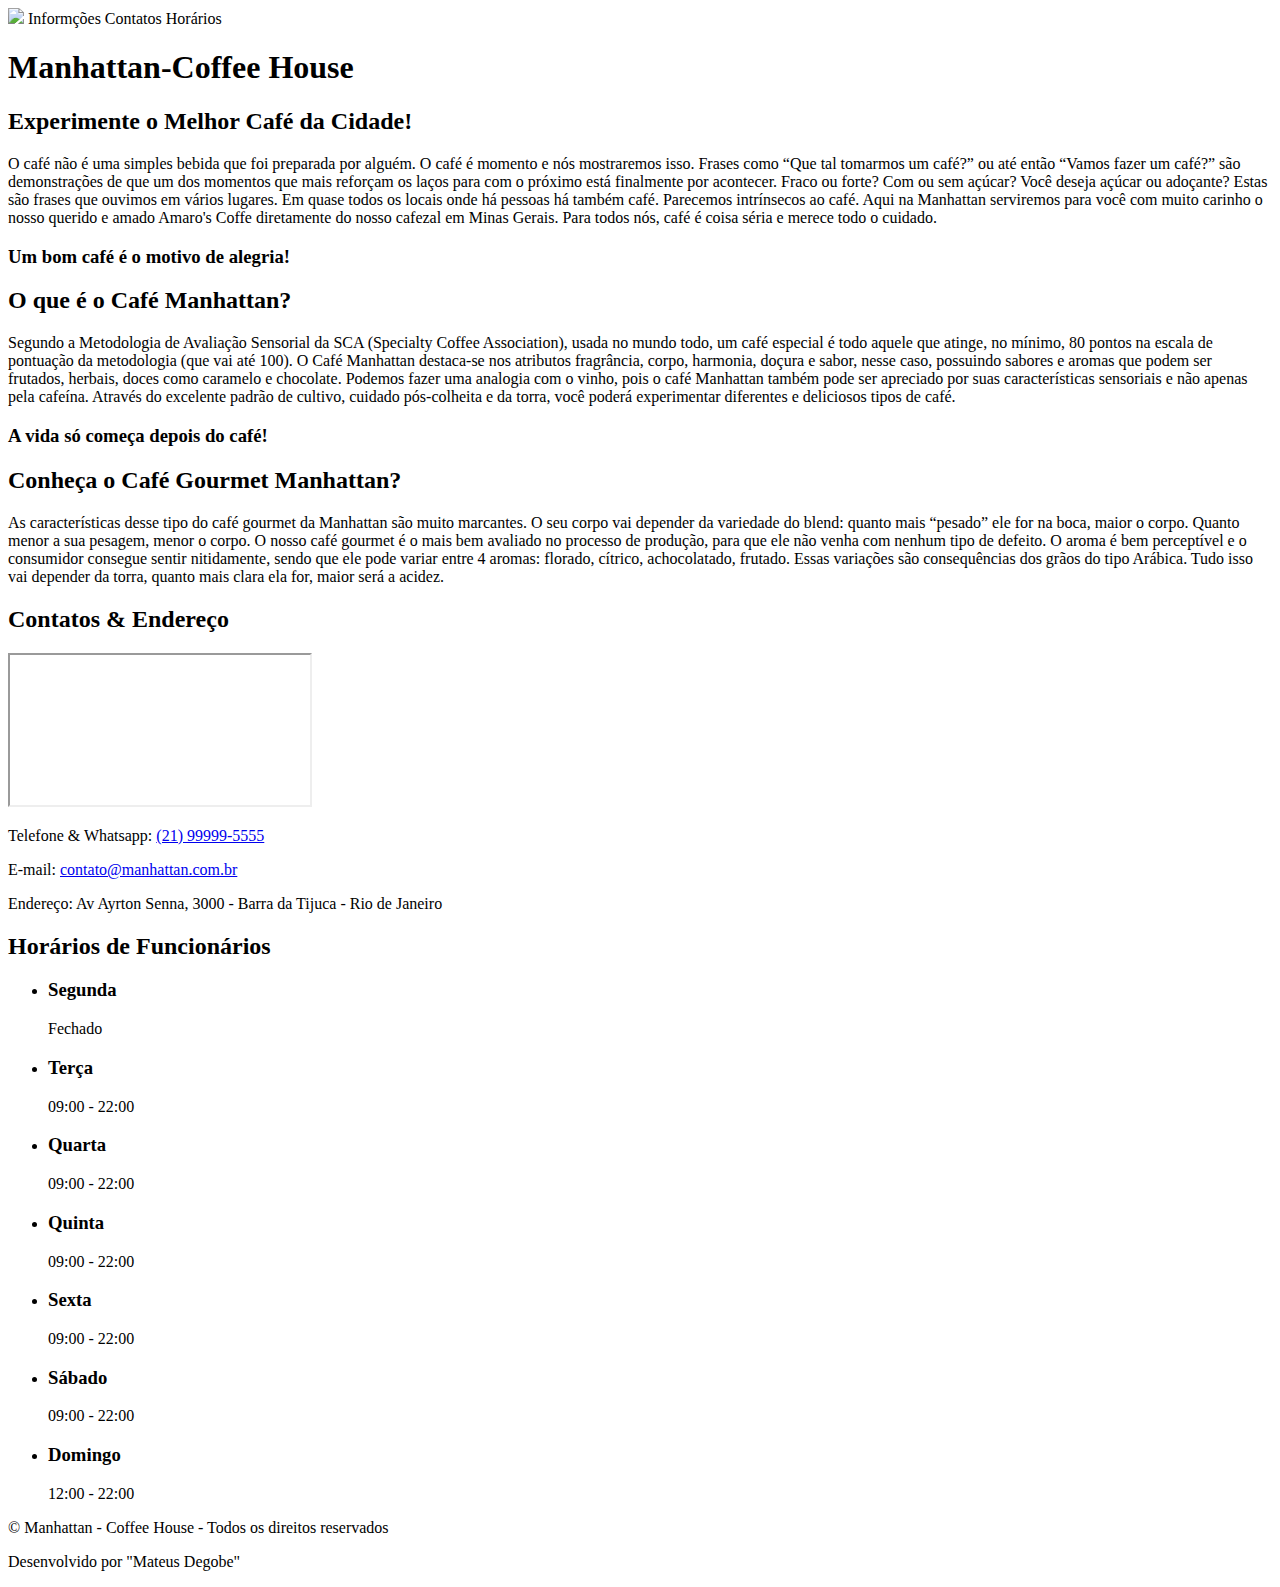
==== html-css/projetos (exercícios-curiosidade)/cafeteria/index.html @ 911fe1c2 "inicio-projeto" ====
<!DOCTYPE html>
<html lang="pt-br">
<head>
    <meta charset="UTF-8">
    <meta http-equiv="X-UA-Compatible" content="IE=edge">
    <meta name="viewport" content="width=device-width, initial-scale=1.0">
    <title>Manhattan-Coffee House</title>
</head>
<body>
    <div class="cabecalho"> <!--Usar text-transform: uppercase em CSS para deixar texto em caixa alta-->
        <img class="logo" src="#">
        <span>Informções</span>
        <span>Contatos</span>
        <span>Horários</span>
    </div>

    <div class="banner">
        <h1>Manhattan-Coffee House</h1>
    </div>

    <div class="secao-01">
        <h2>Experimente o Melhor Café da Cidade!</h2>
        <p>O café não é uma simples bebida que foi preparada por alguém. O café é momento e nós mostraremos isso. Frases como “Que tal tomarmos um café?”
        ou até então “Vamos fazer um café?” são demonstrações de que um dos
        momentos que mais reforçam os laços para com o próximo está finalmente
        por acontecer. Fraco ou forte? Com ou sem açúcar? Você deseja açúcar ou
        adoçante? Estas são frases que ouvimos em vários lugares. Em quase todos
        os locais onde há pessoas há também café. Parecemos intrínsecos ao café.
        Aqui na Manhattan serviremos para você com muito carinho o nosso querido
        e amado Amaro's Coffe diretamente do nosso cafezal em Minas Gerais. Para
        todos nós, café é coisa séria e merece todo o cuidado.</p>
    </div>

    <div class="secao-02">
        <h3>Um bom café é o motivo de alegria!</h3>
    </div>

    <div class="secao-03">
        <h2>O que é o Café Manhattan?</h2>
        <p>Segundo a Metodologia de Avaliação Sensorial da SCA (Specialty Coffee
        Association), usada no mundo todo, um café especial é todo aquele que
        atinge, no mínimo, 80 pontos na escala de pontuação da metodologia (que
        vai até 100). O Café Manhattan destaca-se nos atributos fragrância,
        corpo, harmonia, doçura e sabor, nesse caso, possuindo sabores e aromas
        que podem ser frutados, herbais, doces como caramelo e chocolate.
        Podemos fazer uma analogia com o vinho, pois o café Manhattan também
        pode ser apreciado por suas características sensoriais e não apenas pela
        cafeína. Através do excelente padrão de cultivo, cuidado pós-colheita e
        da torra, você poderá experimentar diferentes e deliciosos tipos de
        café.</p>
    </div>

    <div class="secao-04">
        <h3>A vida só começa depois do café!</h3>
    </div>

    <div class="secao-05">
        <h2>Conheça o Café Gourmet Manhattan?</h2>
        <p>As características desse tipo do café gourmet da Manhattan são muito
        marcantes. O seu corpo vai depender da variedade do blend: quanto mais
        “pesado” ele for na boca, maior o corpo. Quanto menor a sua pesagem,
        menor o corpo. O nosso café gourmet é o mais bem avaliado no processo de
        produção, para que ele não venha com nenhum tipo de defeito. O aroma é
        bem perceptível e o consumidor consegue sentir nitidamente, sendo que
        ele pode variar entre 4 aromas: florado, cítrico, achocolatado, frutado.
        Essas variações são consequências dos grãos do tipo Arábica. Tudo isso
        vai depender da torra, quanto mais clara ela for, maior será a acidez.</p>
    </div>

    <div class="sec-contatos">
        <h2>Contatos & Endereço</h2>

        <iframe src="https://www.google.com/maps/embed?pb=!1m18!1m12!1m3!1d3673.1166797096143!2d-43.360893!3d-22.982736499999998!2m3!1f0!2f0!3f0!3m2!1i1024!2i768!4f13.1!3m3!1m2!1s0x9bda2ed54ec2e1%3A0x4431d262cad1d163!2sAv.%20Ayrton%20Senna%2C%203000%20-%20Barra%20da%20Tijuca%2C%20Rio%20de%20Janeiro%20-%20RJ%2C%2022775-904!5e0!3m2!1spt-BR!2sbr!4v1676993796860!5m2!1spt-BR!2sbr" allowfullscreen="" loading="lazy" referrerpolicy="no-referrer-when-downgrade"></iframe>

        <div class="contatos">
            <p>Telefone & Whatsapp: <a href="tel:(21) 99999-5555"> (21) 99999-5555</a></p>

            <p>E-mail: <a href="mailto: contato@manhattan.com.br">contato@manhattan.com.br</a></p>

            <p>Endereço: Av Ayrton Senna, 3000 - Barra da Tijuca - Rio de Janeiro</p>
        </div>
    </div>

    <div class="sec-horarios">
        <h2>Horários de Funcionários</h2>

        <ul>
            <li>
                <h3>Segunda</h3>
                <span>Fechado</span>
            </li>
            <li>
                <h3>Terça</h3>
                <span>09:00 - 22:00</span>
            </li>
            <li>
                <h3>Quarta</h3>
                <span>09:00 - 22:00</span>
            </li>
            <li>
                <h3>Quinta</h3>
                <span>09:00 - 22:00</span>
            </li>
            <li>
                <h3>Sexta</h3>
                <span>09:00 - 22:00</span>
            </li>
            <li>
                <h3>Sábado</h3>
                <span>09:00 - 22:00</span>
            </li>
            <li>
                <h3>Domingo</h3>
                <span>12:00 - 22:00</span>
            </li>
        </ul>

        <div class="rodape">
            <p>&copy; Manhattan - Coffee House - Todos os direitos reservados</p>
            <p>Desenvolvido por "Mateus Degobe"</p>
        </div>
    </div>
</body>
</html>
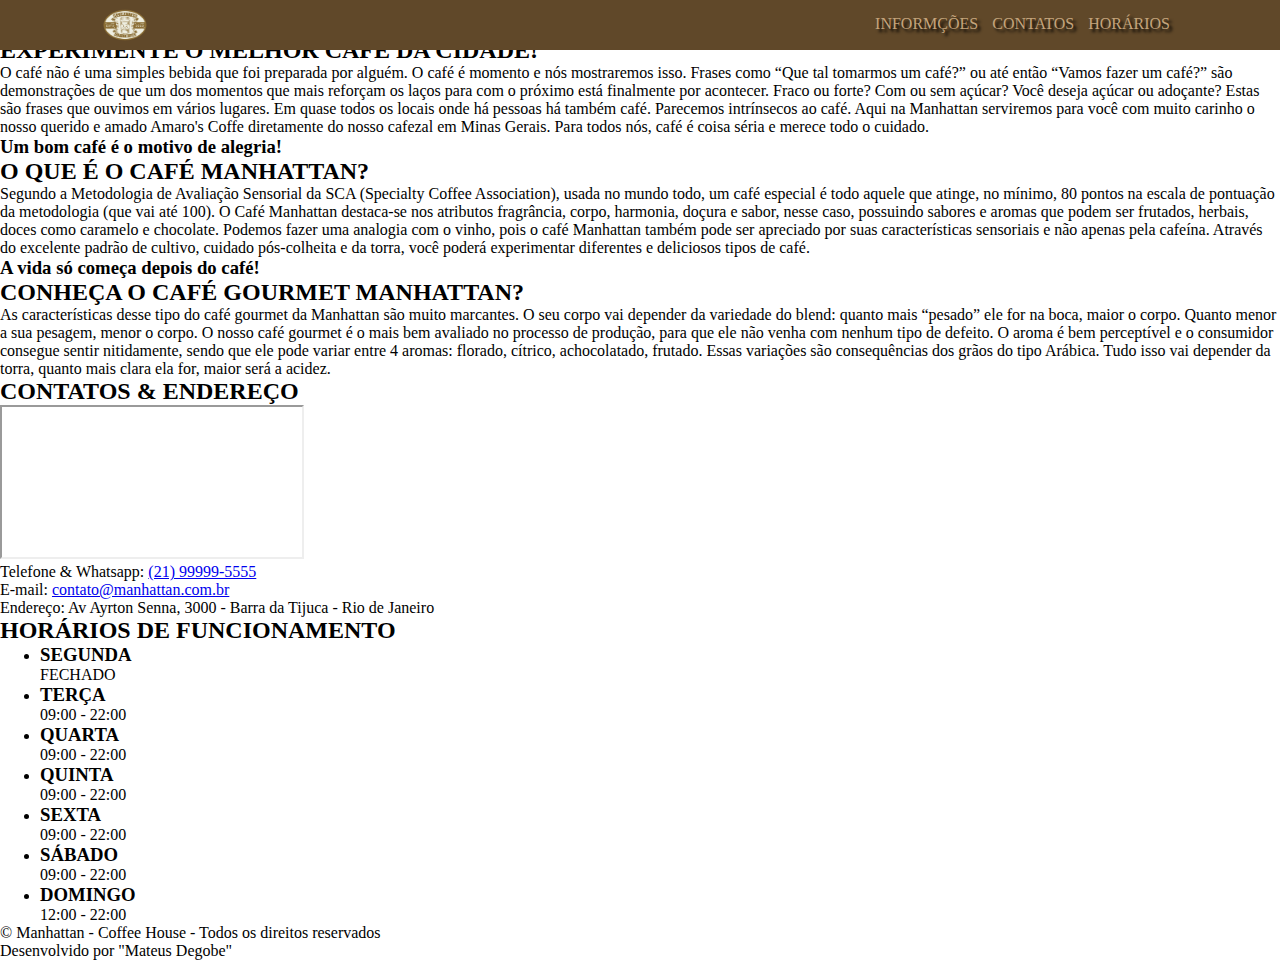
==== commit ae92ae17: "css ao projeto" ====
--- a/html-css/projetos (exercícios-curiosidade)/cafeteria/index.html
+++ b/html-css/projetos (exercícios-curiosidade)/cafeteria/index.html
@@ -4,14 +4,17 @@
     <meta charset="UTF-8">
     <meta http-equiv="X-UA-Compatible" content="IE=edge">
     <meta name="viewport" content="width=device-width, initial-scale=1.0">
+    <link rel="stylesheet" href="style.css">
     <title>Manhattan-Coffee House</title>
 </head>
 <body>
-    <div class="cabecalho"> <!--Usar text-transform: uppercase em CSS para deixar texto em caixa alta-->
-        <img class="logo" src="#">
-        <span>Informções</span>
-        <span>Contatos</span>
-        <span>Horários</span>
+    <div class="cabecalho">
+        <img class="logo" src="./imgs/logo.png">
+        <div class="navegacao">
+            <span>Informções</span>
+            <span>Contatos</span>
+            <span>Horários</span>
+        </div>
     </div>
 
     <div class="banner">
@@ -82,7 +85,7 @@
     </div>
 
     <div class="sec-horarios">
-        <h2>Horários de Funcionários</h2>
+        <h2>Horários de Funcionamento</h2>
 
         <ul>
             <li>
--- a/html-css/projetos (exercícios-curiosidade)/cafeteria/style.css
+++ b/html-css/projetos (exercícios-curiosidade)/cafeteria/style.css
@@ -0,0 +1,35 @@
+* {
+    box-sizing: border-box;
+    margin: 0;
+}
+
+.navegacao, h1, h2, li {
+    text-transform: uppercase;
+}
+
+/*cabeçalho*/
+.cabecalho {
+    position: fixed;
+    background: #604829;
+    width: 100vw;
+    height: 50px;
+}
+
+.logo {
+    position: absolute;
+    width: 50px;
+    left: 100px;
+}
+
+.navegacao {
+    position: absolute;
+    right: 100px;
+    top: 15px;
+    display: inline;
+    color: #c4a47c;
+}
+
+.navegacao span {
+    margin-right: 10px;
+    text-shadow: 3px 3px 3px #000;
+}